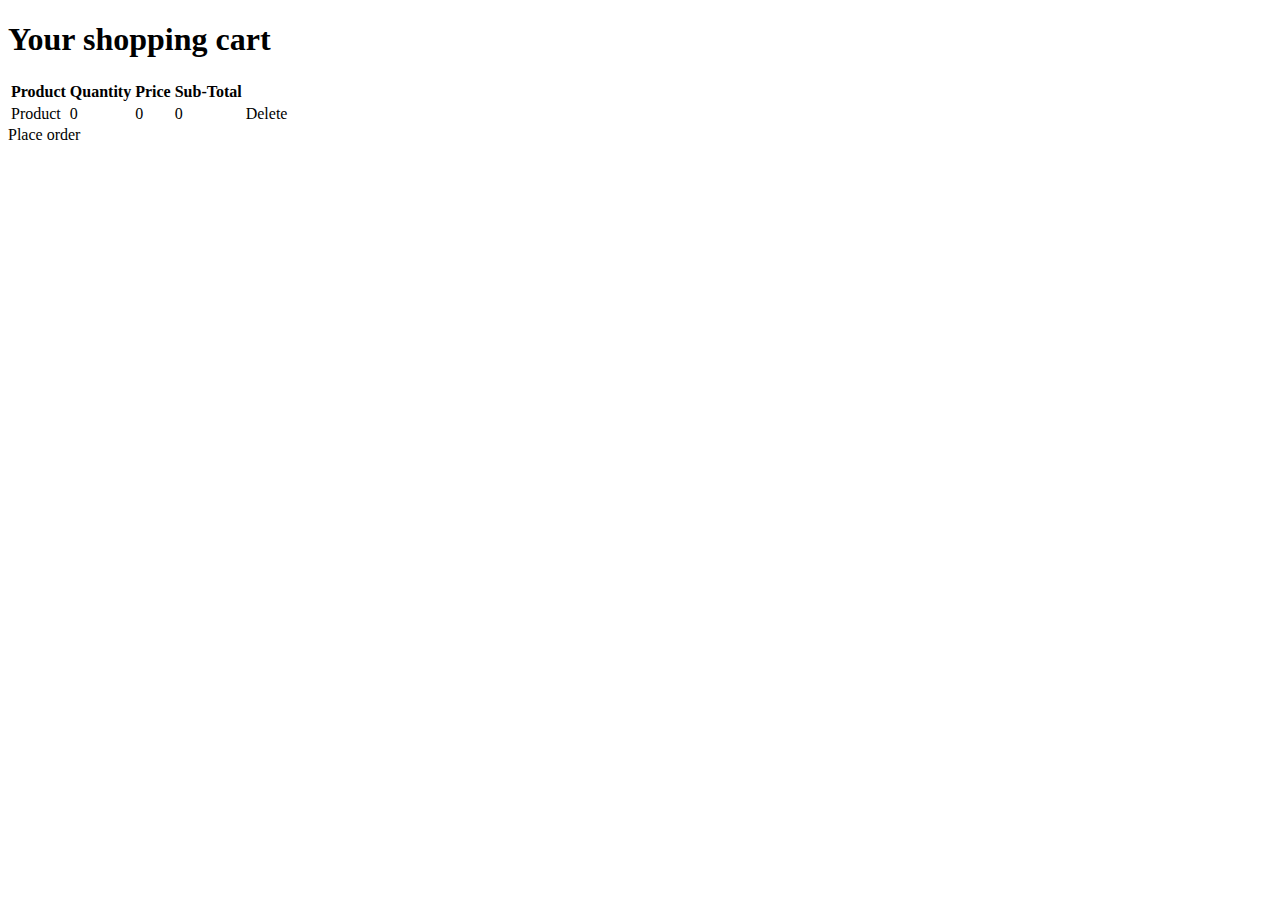
==== target/classes/templates/cart/index.html @ b5e5e7e6 "Remaining Controllers and User Interface" ====
<!DOCTYPE html>
<html xmlns:th="http://www.thymeleaf.org">
<head>
<meta charset="UTF-8" />
<title>Your cart</title>
</head>
<body>
	<div th:insert="~{/menu/menubar :: nav}"></div>
	<main class="container">
	<h1>Your shopping cart</h1>
	<table class="table table-hover table-stripped">
		<thead>
			<tr>
				<th>Product</th>
				<th>Quantity</th>
				<th>Price</th>
				<th>Sub-Total</th>
				<th>&nbsp;</th>
			</tr>
		</thead>
		<tbody>
			<tr th:each="line: ${cart}">
				<td th:text="${line.product.productName}">Product</td>
				<td th:text="${#numbers.formatDecimal(line.quantity, 0, 'COMMA', 0, 'POINT')}">0</td>
				<td th:text="${#numbers.formatDecimal(line.price, 0, 'COMMA', 2, 'POINT')}">0</td>
				<td th:text="${#numbers.formatDecimal(line.subtotal, 0, 'COMMA', 2, 'POINT')}">0</td>
				<td>
					<a class="btn btn-danger" th:href="@{/cart/delete/__${line.product.id}__}">Delete</a>
				</td>
			</tr>
		</tbody>
	</table>
	<a class="btn btn-success" th:href="@{/cart/placeOrder}">Place order</a>
	</main>
	<div th:insert="~{/menu/menubar :: imports}"></div>
</body>
</html>
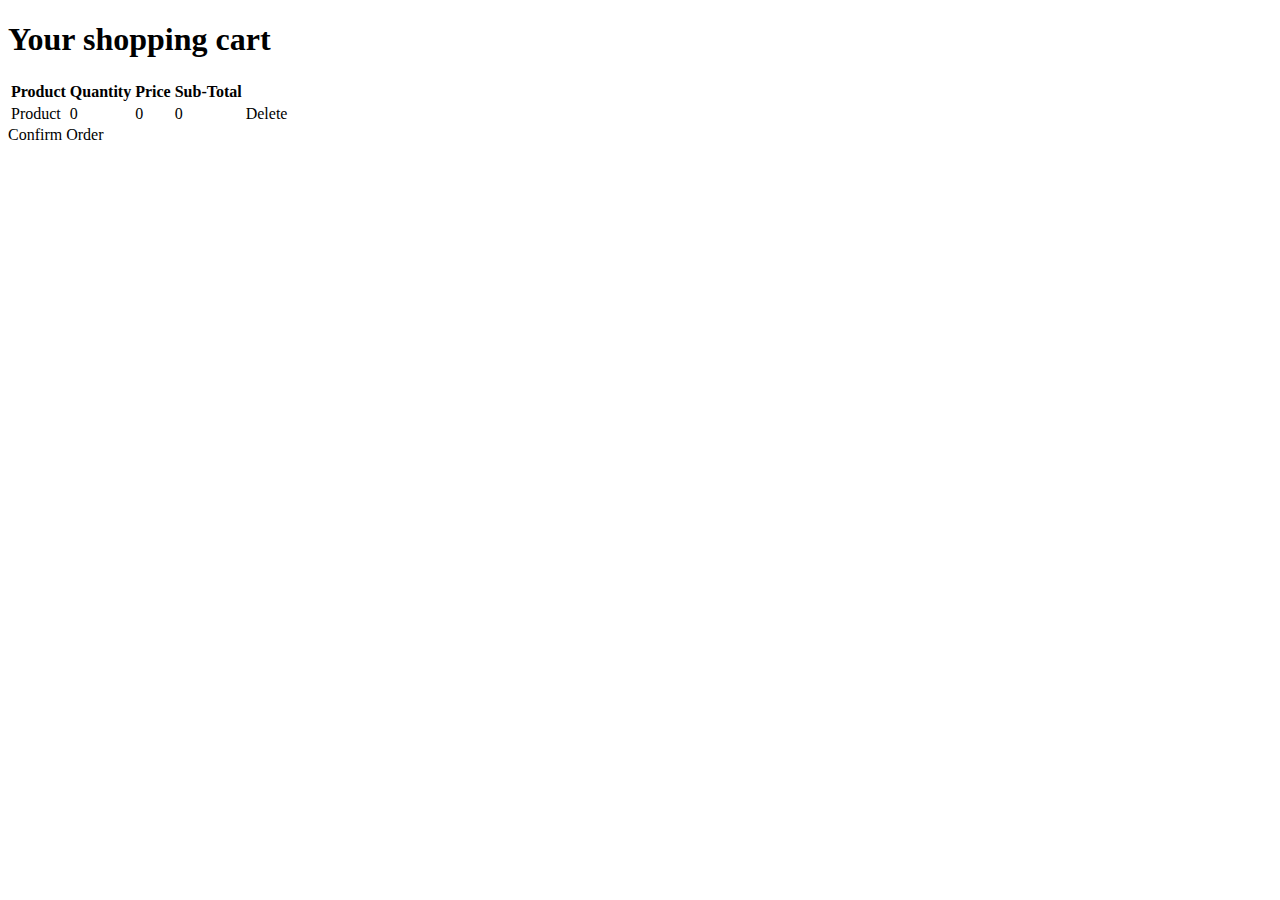
==== commit 6bc69640: "Fixing UI" ====
--- a/target/classes/templates/cart/index.html
+++ b/target/classes/templates/cart/index.html
@@ -30,7 +30,7 @@
 			</tr>
 		</tbody>
 	</table>
-	<a class="btn btn-success" th:href="@{/cart/placeOrder}">Place order</a>
+	<a class="btn btn-success" th:href="@{/cart/placeOrder}">Confirm Order</a>
 	</main>
 	<div th:insert="~{/menu/menubar :: imports}"></div>
 </body>
